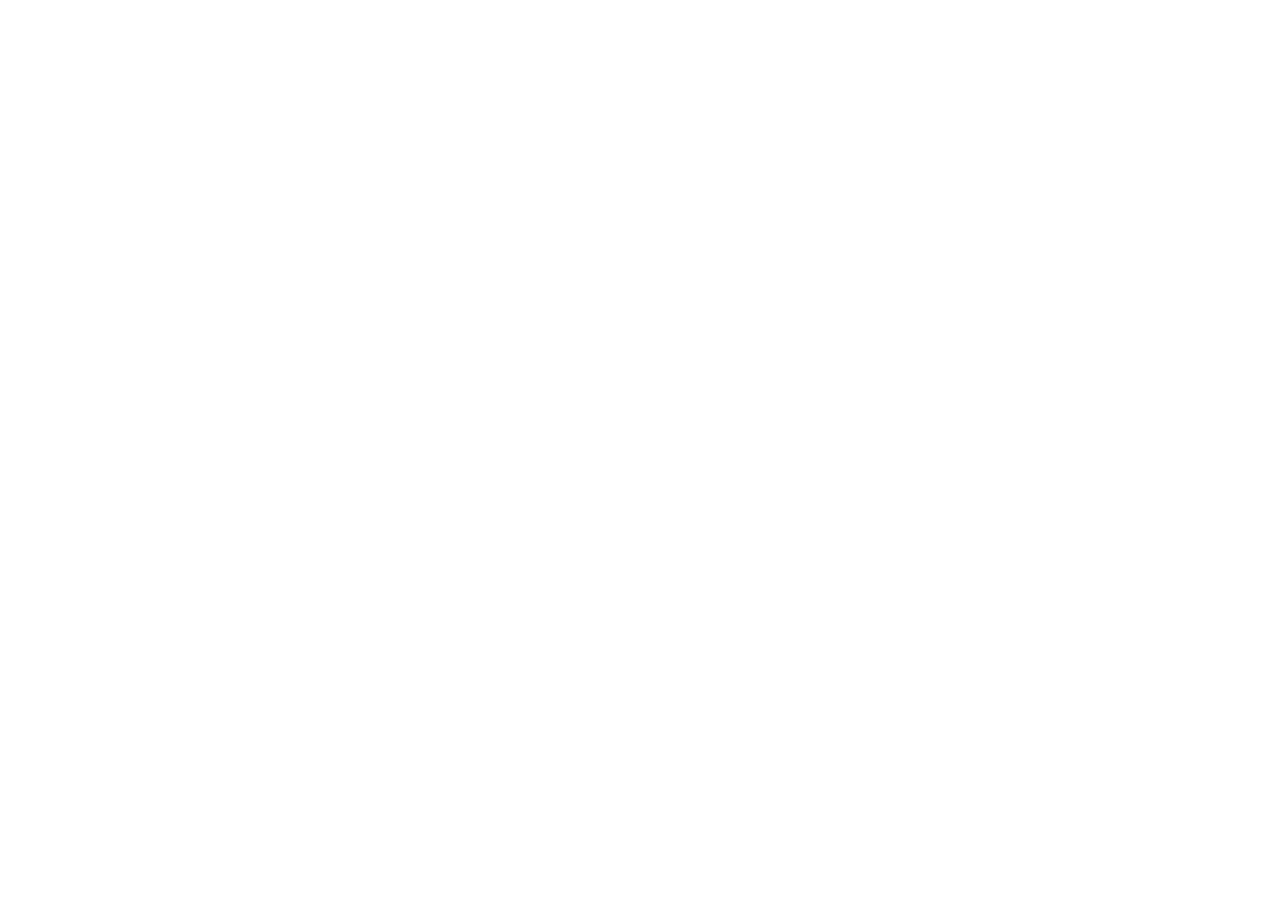
==== src/index.html @ 4a3e0c14 "Initial commit" ====
<!DOCTYPE html>
<html lang="en">
  <head>
    <meta charset="UTF-8" />
    <link rel="icon" type="image/svg+xml" href="/favicon.svg" />
    <meta name="viewport" content="width=device-width, initial-scale=1.0" />
    <title>Vanilla App Template</title>
    <link rel="stylesheet" href="./css/styles.css" />
  </head>
  <body>
    <load src="./partials/header.html" icon-path="img/sprite.svg#logo" />

    <main>
      <!-- Loads the specified .html file -->
      <load src="./partials/vite-promo.html" />
      <load src="./partials/badges.html" />
    </main>

    <load src="./partials/footer.html" />

    <script type="module" src="main.js"></script>
  </body>
</html>
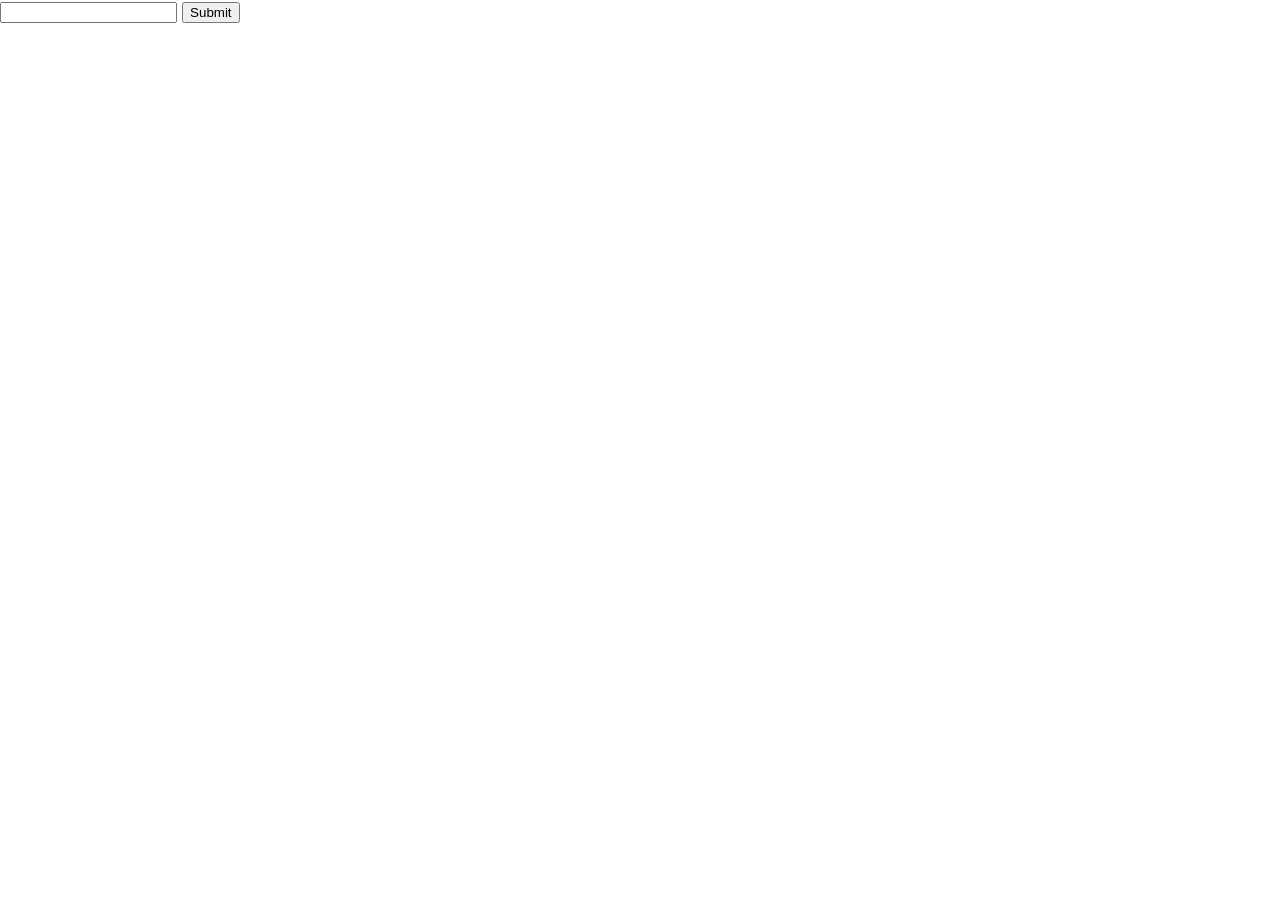
==== commit afc90fd4: "add index file" ====
--- a/src/index.html
+++ b/src/index.html
@@ -8,16 +8,14 @@
     <link rel="stylesheet" href="./css/styles.css" />
   </head>
   <body>
-    <load src="./partials/header.html" icon-path="img/sprite.svg#logo" />
-
-    <main>
-      <!-- Loads the specified .html file -->
-      <load src="./partials/vite-promo.html" />
-      <load src="./partials/badges.html" />
-    </main>
-
-    <load src="./partials/footer.html" />
-
-    <script type="module" src="main.js"></script>
+    <form class="serch-form">
+      <input type="text" name="serchInput">
+      <button type="submit">Submit</button>
+    </form>
+    <ul id="gallery" class="gallery-list"></ul>
+    <button type="button" class="load-more hiden" >Load more</button>
+    <span class="loader hiden"></span>
+    
+    <script type="module" src="./main.js"></script>
   </body>
 </html>
--- a/src/css/styles.css
+++ b/src/css/styles.css
@@ -0,0 +1,84 @@
+/**
+  |============================
+  | include css partials with
+  | default @import url()
+  |============================
+*/
+/* Common styles */
+@import url('./reset.css');
+@import url('./base.css');
+@import url('./container.css');
+@import url('./animations.css');
+
+/* Sections style */
+@import url('./header.css');
+@import url('./vite-promo.css');
+@import url('./badges.css');
+@import url('./back-link.css');
+@import url('./footer.css');
+
+.loader {
+  width: 48px;
+  height: 48px;
+  border-radius: 50%;
+  display: inline-block;
+  border-top: 4px solid #FFF;
+  border-right: 4px solid transparent;
+  box-sizing: border-box;
+  animation: rotation 1s linear infinite;
+}
+
+.loader::after {
+  content: '';
+  box-sizing: border-box;
+  position: absolute;
+  left: 0;
+  top: 0;
+  width: 48px;
+  height: 48px;
+  border-radius: 50%;
+  border-left: 4px solid #FF3D00;
+  border-bottom: 4px solid transparent;
+  animation: rotation 0.5s linear infinite reverse;
+}
+
+@keyframes rotation {
+  0% {
+    transform: rotate(0deg);
+  }
+
+  100% {
+    transform: rotate(360deg);
+  }
+}
+
+.hiden {
+  display: none;
+}
+
+.gallery-list {
+  display: flex;
+  flex-wrap: wrap;
+  gap: 20px;
+}
+
+.description {
+  display: flex;
+  flex-wrap: wrap;
+  justify-content: space-between;
+}
+
+.card-img {
+  display: block;
+  width: 360px;
+  height: 240px;
+}
+.load-more {
+    border-radius: 8px;
+    border: none;
+    padding: 8px 16px;
+    width: 125px;
+    height: 40px;
+    margin: 0 auto;
+    background: #4e75ff;
+}
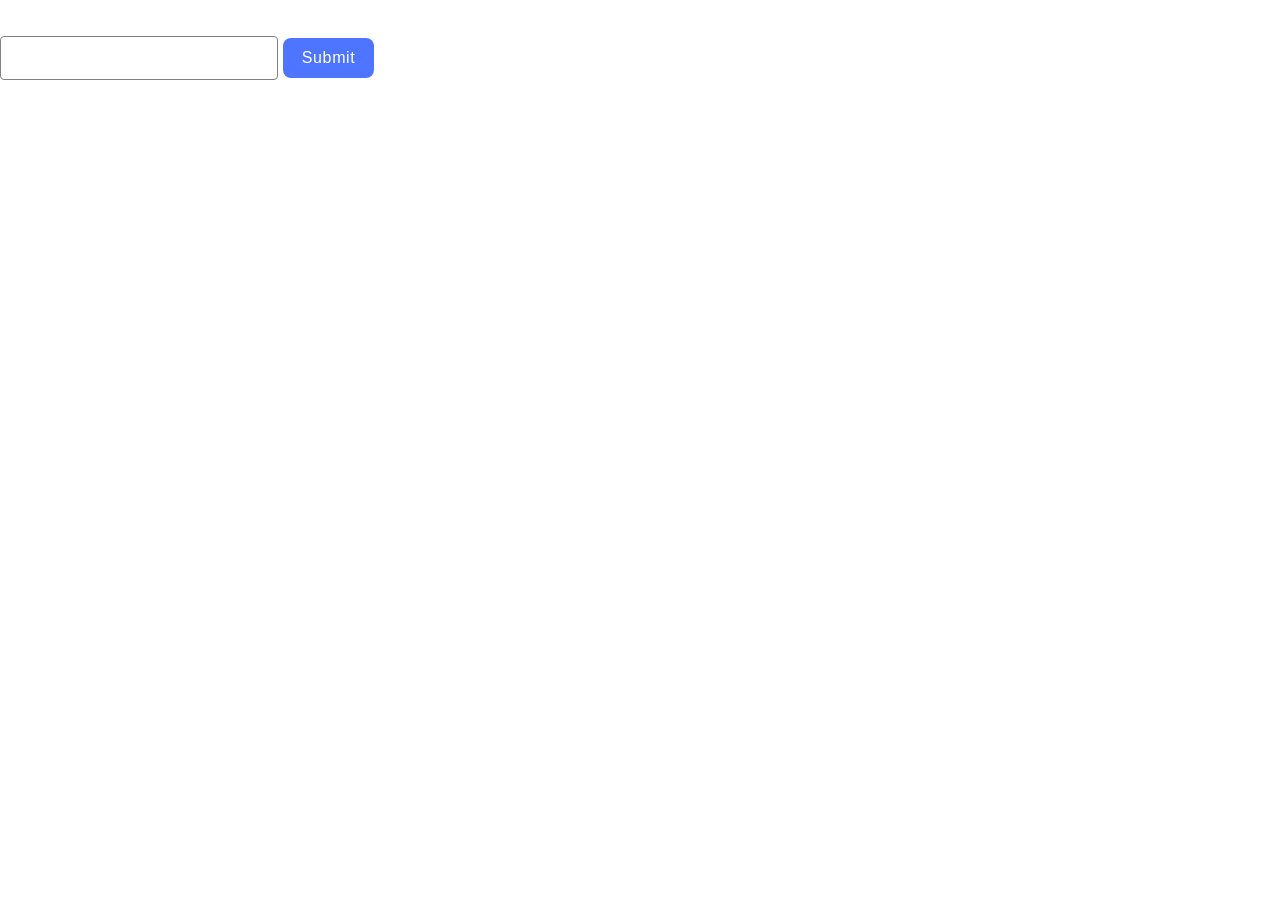
==== commit dd02f3b3: "add index file" ====
--- a/src/index.html
+++ b/src/index.html
@@ -9,8 +9,8 @@
   </head>
   <body>
     <form class="serch-form">
-      <input type="text" name="serchInput">
-      <button type="submit">Submit</button>
+      <input type="text" name="serchInput" class="serch-input">
+      <button type="submit" class="btn-submit">Submit</button>
     </form>
     <ul id="gallery" class="gallery-list"></ul>
     <button type="button" class="load-more hiden" >Load more</button>
--- a/src/css/styles.css
+++ b/src/css/styles.css
@@ -76,9 +76,37 @@
 .load-more {
     border-radius: 8px;
     border: none;
+    font-weight: 500;
+      font-size: 16px;
+      line-height: 1.5;
+      letter-spacing: 0.04em;
+      color: #fff;
     padding: 8px 16px;
     width: 125px;
     height: 40px;
     margin: 0 auto;
     background: #4e75ff;
-}+}
+
+form .serch-input {
+  border: 1px solid #808080;
+  border-radius: 4px;
+  width: 272px;
+  height: 40px;
+  gap: 8px;
+  margin-top: 36px;
+  margin-bottom: 32px;
+}
+form .btn-submit {
+    border-radius: 8px;
+    border: none;
+    font-weight: 500;
+    font-size: 16px;
+    line-height: 1.5;
+    letter-spacing: 0.04em;
+    color: #fff;
+    padding: 8px 16px;
+    width: 91px;
+    height: 40px;
+    background: #4e75ff;
+  }
